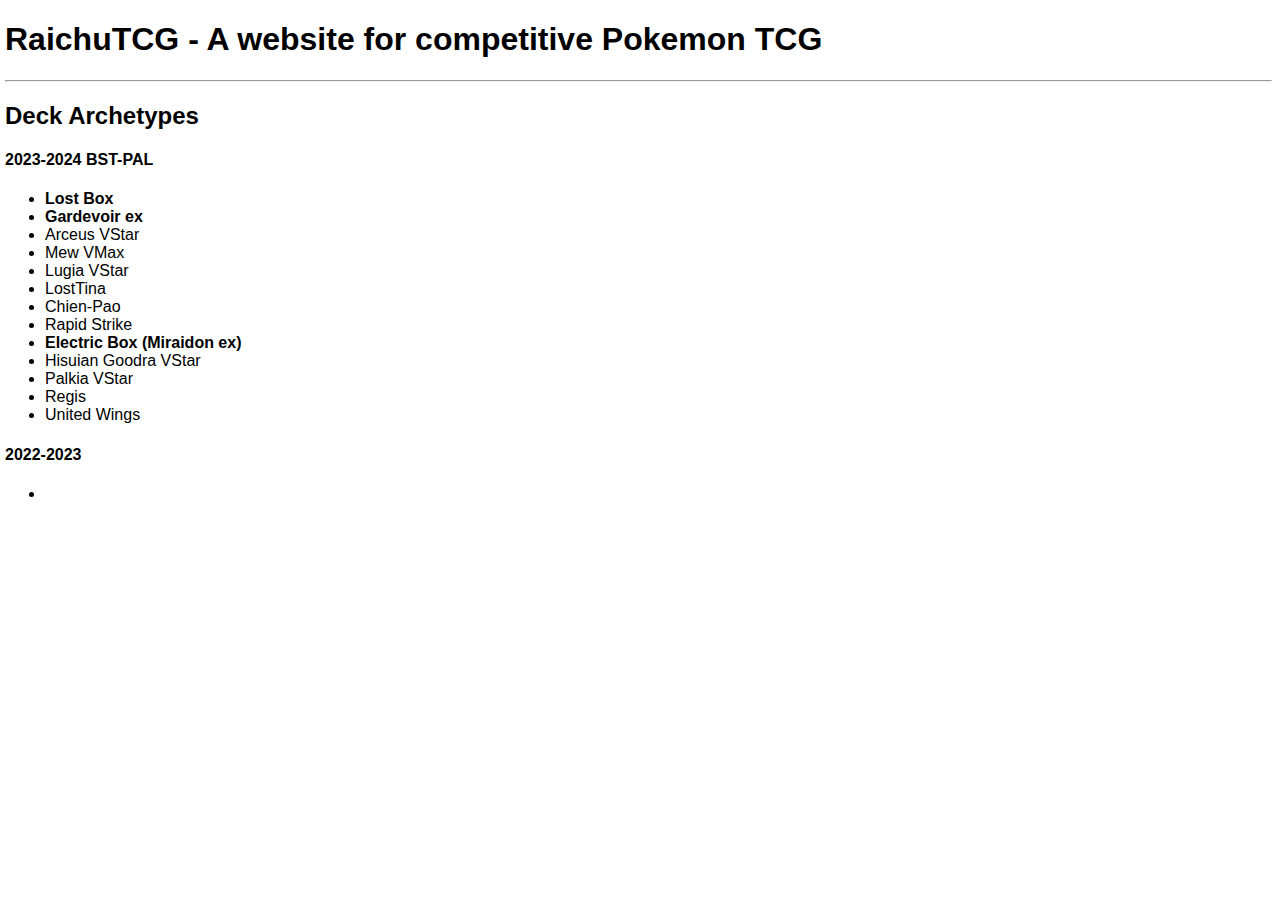
==== index.html @ 19805165 "quick add" ====
<!DOCTYPE html>
<html lang="en">
<head>
    <meta charset="UTF-8">
    <meta name="viewport" content="width=device-width, initial-scale=1.0">
    <link rel="stylesheet" href="/style.css">
    <title>RaichuTCG</title>
</head>
<body>
    <h1>RaichuTCG - A website for competitive Pokemon TCG</h1>
    <hr>
    <h2 id="deck-archetypes">Deck Archetypes</h2>
    <h4>2023-2024 BST-PAL</h4>
    <ul>
        <li><a href="/deck-archetypes/lost-box-2023-2024/">Lost Box</a></li>
        <li><a href="/deck-archetypes/gardevoir-ex-2023-2024/">Gardevoir ex</a></li>
        <li>Arceus VStar</li>
        <li>Mew VMax</li>
        <li>Lugia VStar</li>
        <li>LostTina</li>
        <li>Chien-Pao</li>
        <li>Rapid Strike</li>
        <li><a href="/deck-archetypes/electric-box-2023-2024/">Electric Box (Miraidon ex)</a></li>
        <li>Hisuian Goodra VStar</li>
        <li>Palkia VStar</li>
        <li>Regis</li>
        <li>United Wings</li>
    </ul>
    <h4>2022-2023</h4>
    <ul>
        <li></li>
    </ul>
</body>
</html>
---- style.css ----
body {
    font-family: sans-serif;
    margin-left:5px;
}

a {
    color: black;
    text-decoration: none;
    font-weight:bold;
  }
  
a:hover {
    color: black;
    text-decoration: underline;
    font-weight:bold;
}

a:visited {
    color: black;
    text-decoration: none;
    font-weight:bold;
}
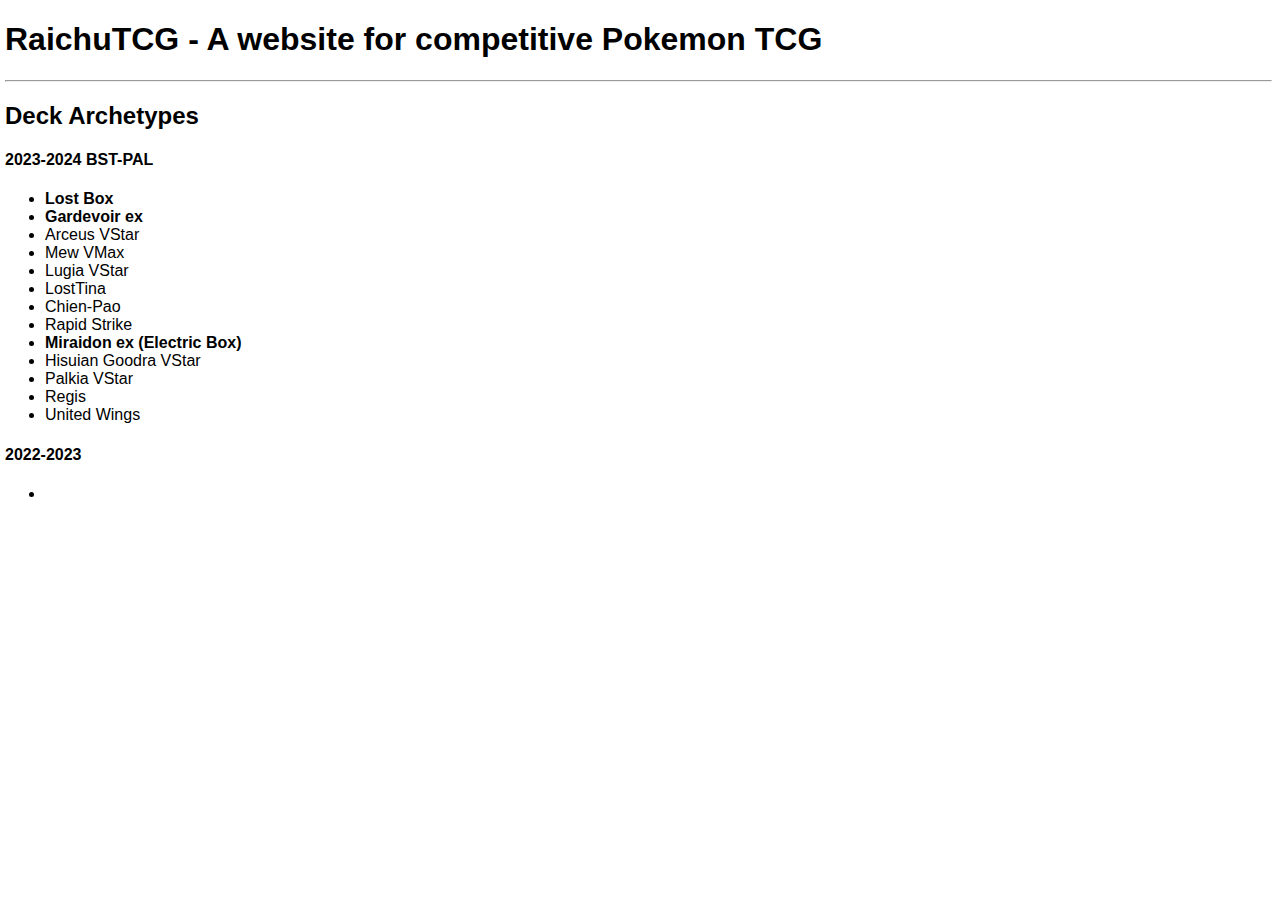
==== commit c4824017: "fix name" ====
--- a/index.html
+++ b/index.html
@@ -20,7 +20,7 @@
         <li>LostTina</li>
         <li>Chien-Pao</li>
         <li>Rapid Strike</li>
-        <li><a href="/deck-archetypes/electric-box-2023-2024/">Electric Box (Miraidon ex)</a></li>
+        <li><a href="/deck-archetypes/miraidon-ex-2023-2024/">Miraidon ex (Electric Box)</a></li>
         <li>Hisuian Goodra VStar</li>
         <li>Palkia VStar</li>
         <li>Regis</li>
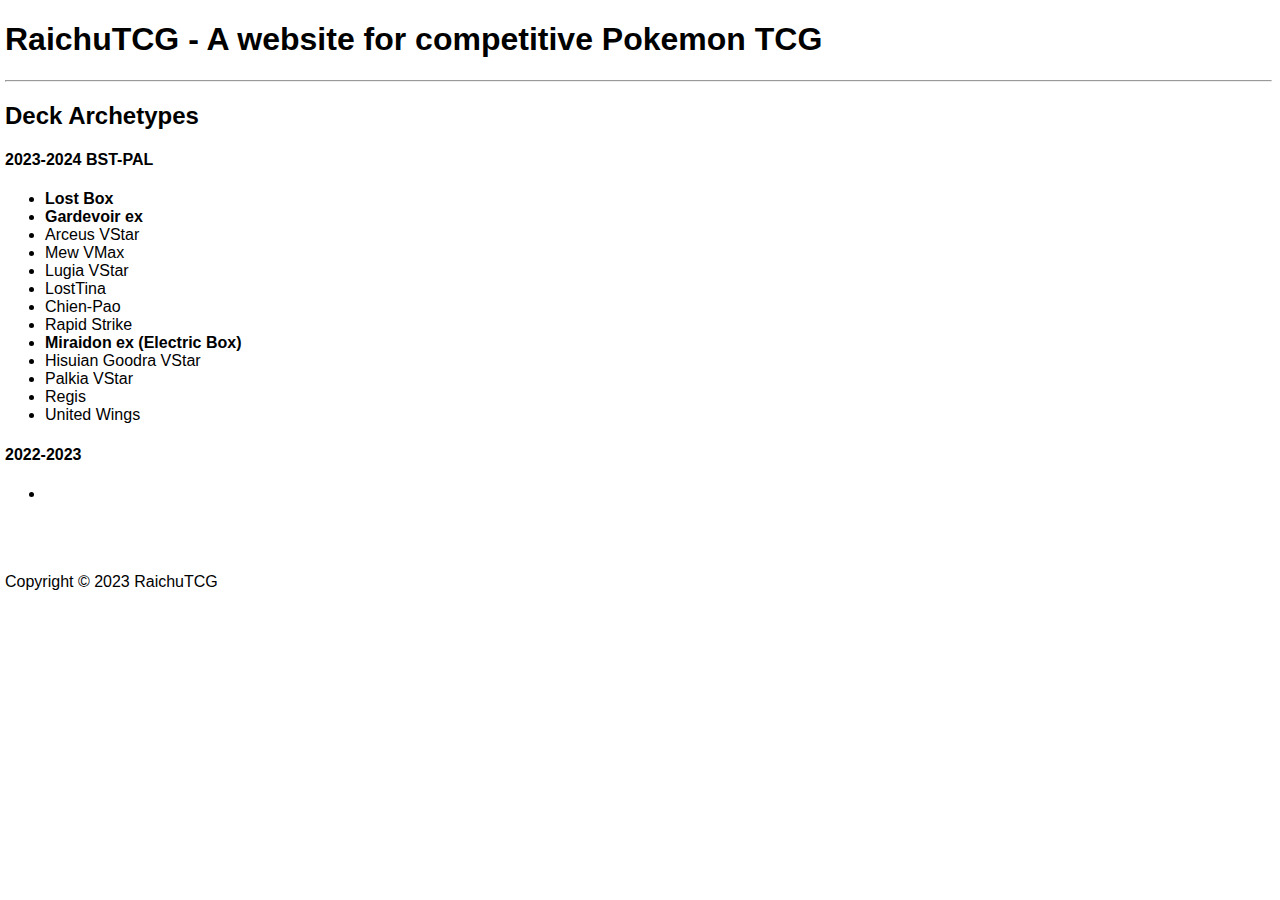
==== commit 4e1ba935: "footer" ====
--- a/index.html
+++ b/index.html
@@ -30,5 +30,7 @@
     <ul>
         <li></li>
     </ul>
+<br><br><br>
+<footer>Copyright © 2023 RaichuTCG</footer>
 </body>
 </html>--- a/style.css
+++ b/style.css
@@ -19,4 +19,9 @@
     color: black;
     text-decoration: none;
     font-weight:bold;
+}
+
+img.pkmncards {
+    height: 20%;
+    width: 20%;
 }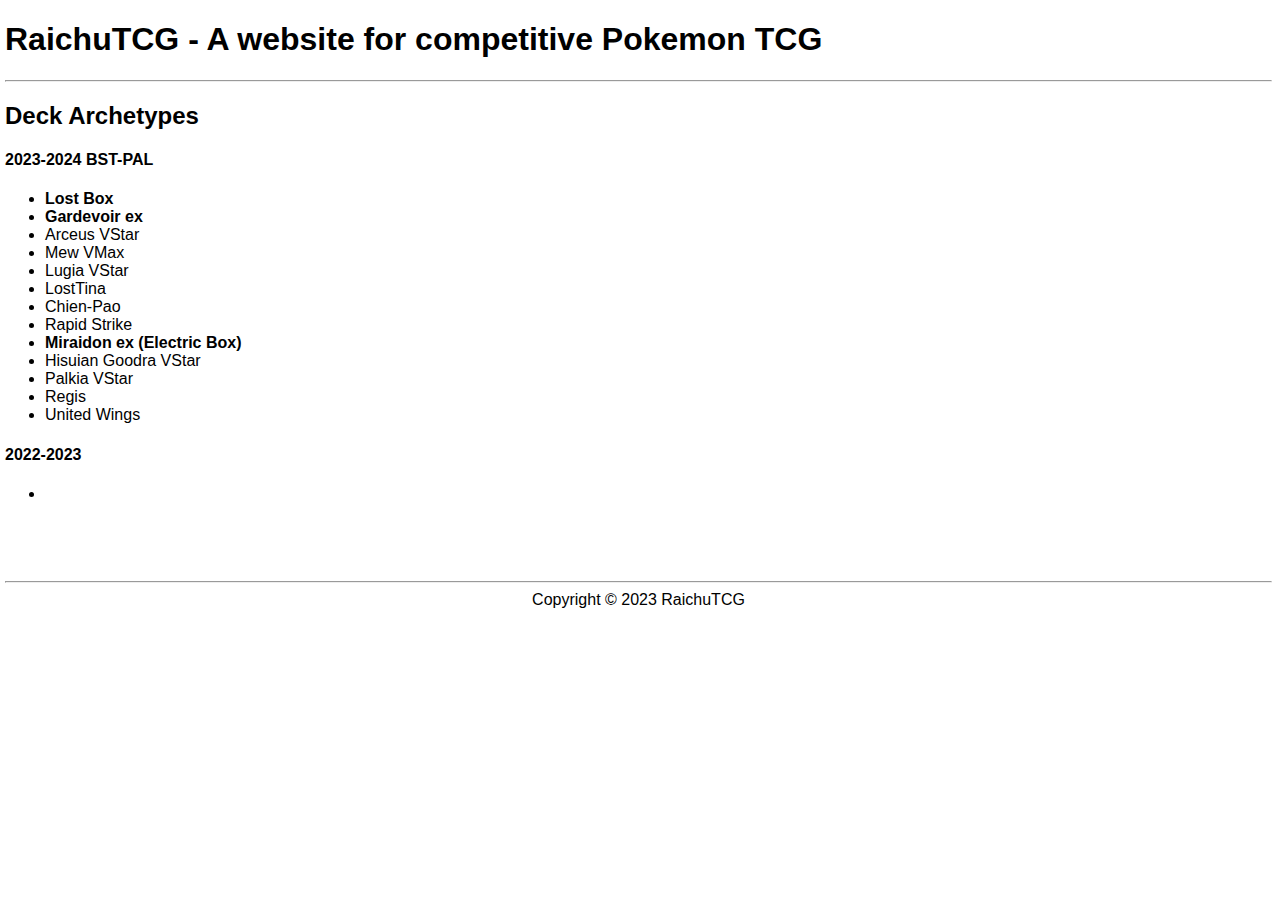
==== commit dc3edaac: "quick change" ====
--- a/index.html
+++ b/index.html
@@ -30,7 +30,7 @@
     <ul>
         <li></li>
     </ul>
-<br><br><br>
-<footer>Copyright © 2023 RaichuTCG</footer>
+<br><br><br><hr>
+<footer><center>Copyright © 2023 RaichuTCG</center></footer>
 </body>
 </html>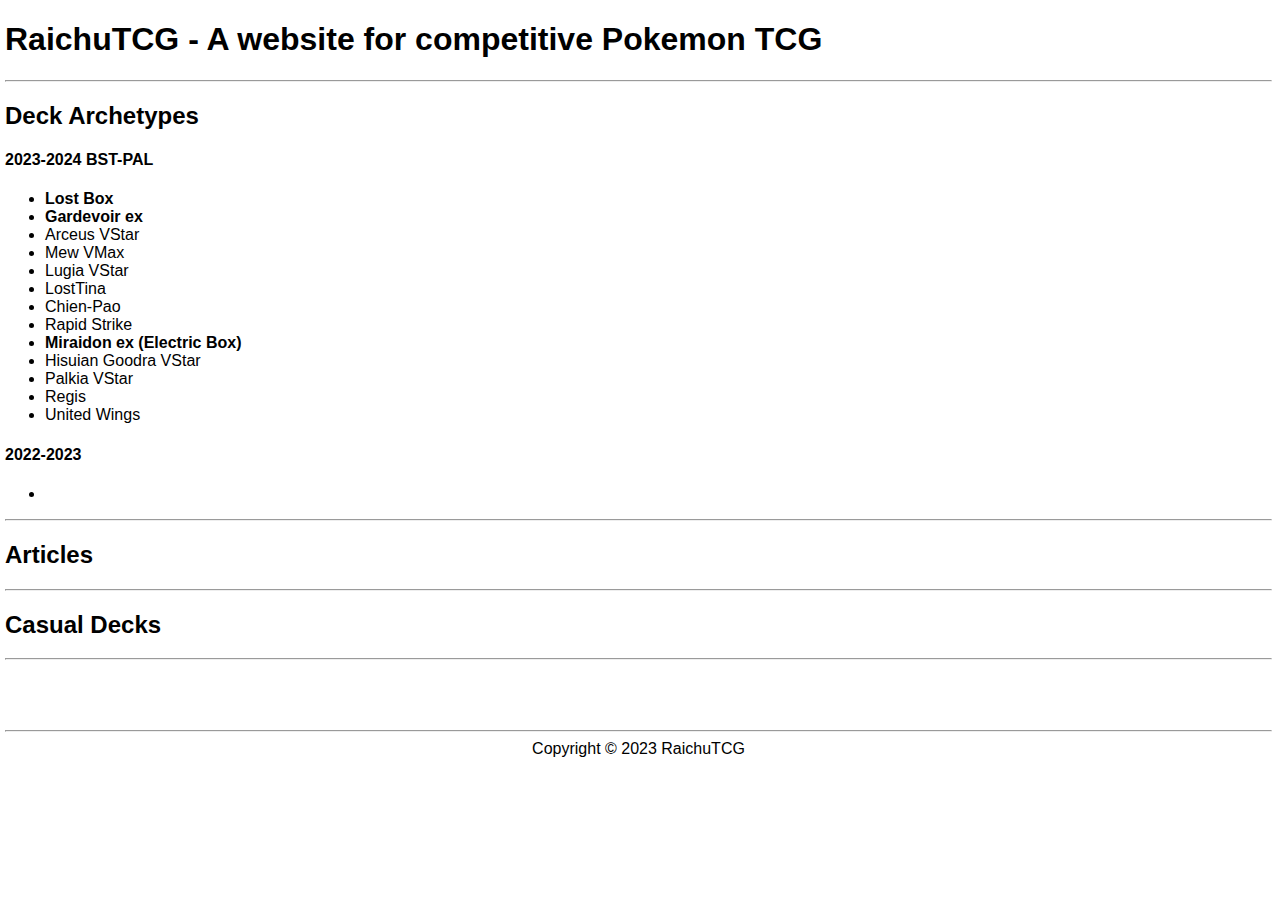
==== commit 67f18d9a: "new" ====
--- a/index.html
+++ b/index.html
@@ -30,6 +30,11 @@
     <ul>
         <li></li>
     </ul>
+    <hr>
+    <h2 id="articles">Articles</h2>
+    <hr>
+    <h2 id="casual-decks">Casual Decks</h2>
+    <hr>
 <br><br><br><hr>
 <footer><center>Copyright © 2023 RaichuTCG</center></footer>
 </body>
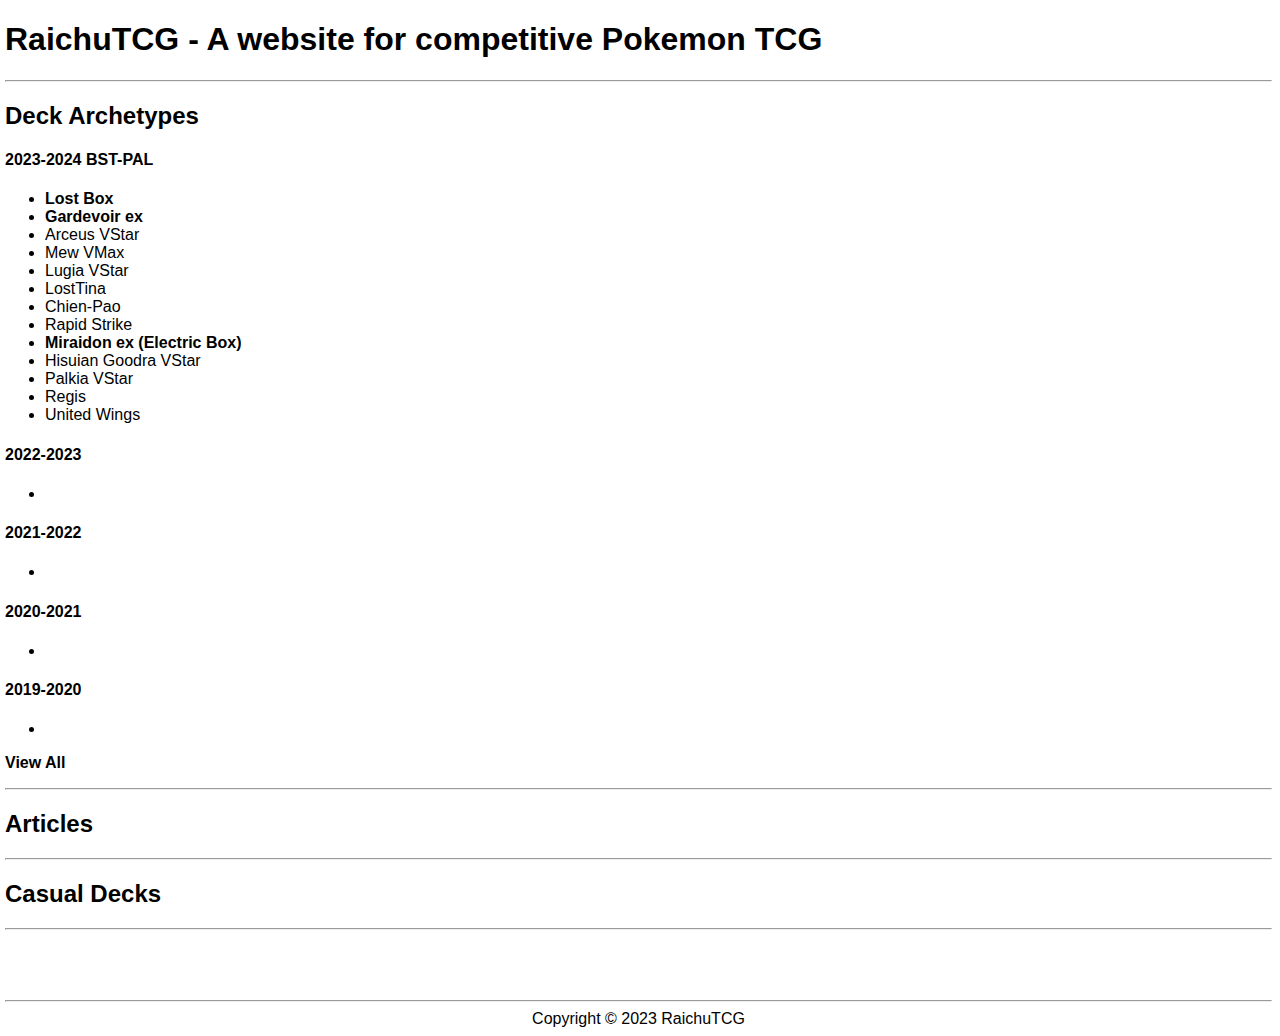
==== commit a659f20e: "new page" ====
--- a/index.html
+++ b/index.html
@@ -30,6 +30,19 @@
     <ul>
         <li></li>
     </ul>
+    <h4>2021-2022</h4>
+    <ul>
+        <li></li>
+    </ul>
+    <h4>2020-2021</h4>
+    <ul>
+        <li></li>
+    </ul>
+    <h4>2019-2020</h4>
+    <ul>
+        <li></li>
+    </ul>
+    <p><a href="/deck-archetypes/">View All</a></p>
     <hr>
     <h2 id="articles">Articles</h2>
     <hr>
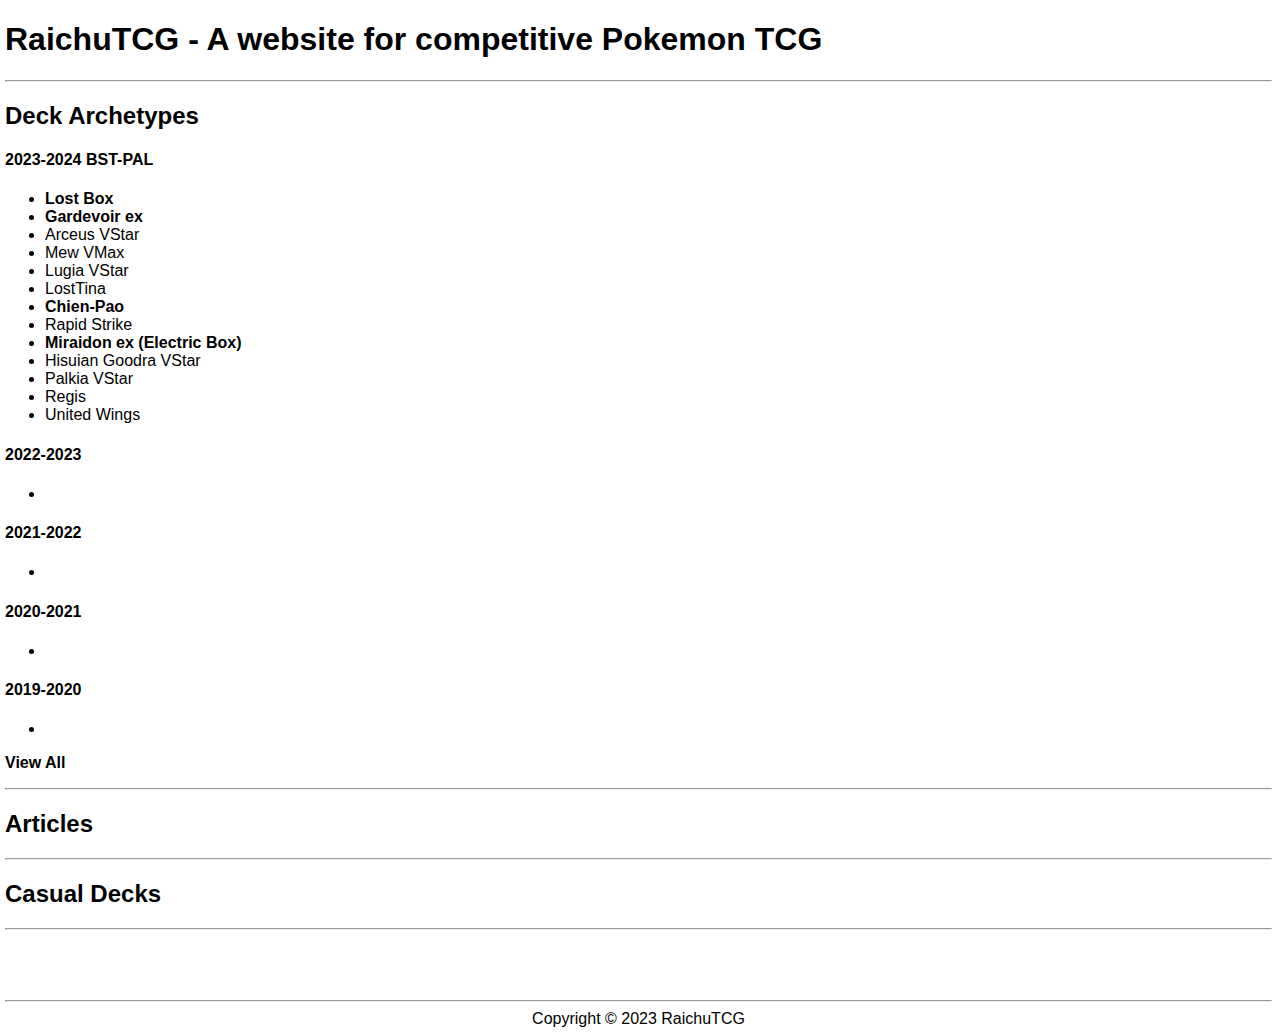
==== commit 6002c3d5: "new pages" ====
--- a/index.html
+++ b/index.html
@@ -18,7 +18,7 @@
         <li>Mew VMax</li>
         <li>Lugia VStar</li>
         <li>LostTina</li>
-        <li>Chien-Pao</li>
+        <li><a href="/deck-archetypes/chien-pao-2023-2024/">Chien-Pao</a></li>
         <li>Rapid Strike</li>
         <li><a href="/deck-archetypes/miraidon-ex-2023-2024/">Miraidon ex (Electric Box)</a></li>
         <li>Hisuian Goodra VStar</li>
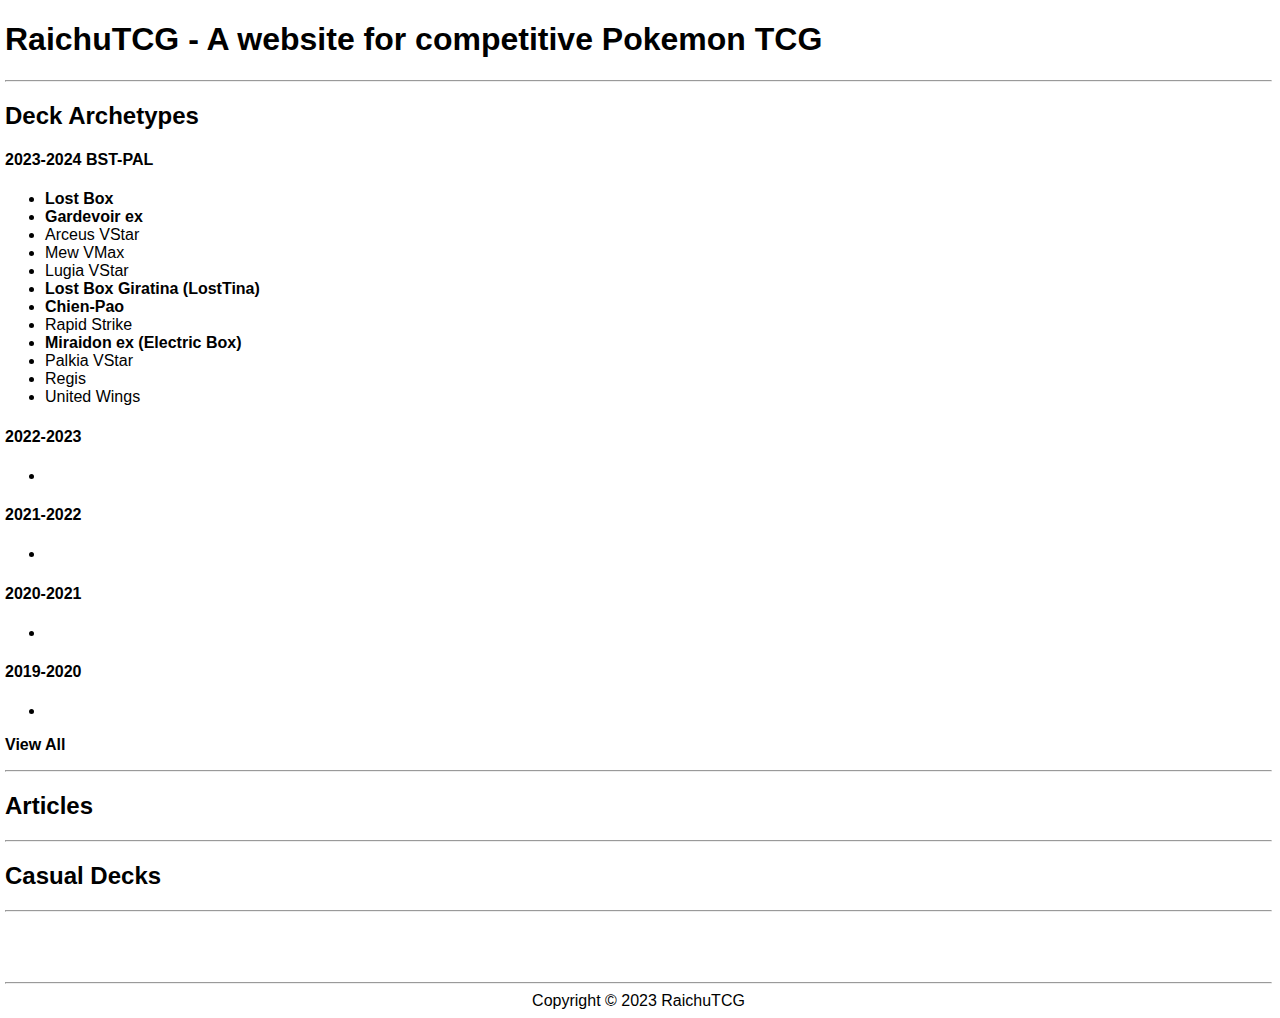
==== commit 3b86801d: "add" ====
--- a/index.html
+++ b/index.html
@@ -17,11 +17,10 @@
         <li>Arceus VStar</li>
         <li>Mew VMax</li>
         <li>Lugia VStar</li>
-        <li>LostTina</li>
+        <li><a href="/deck-archetypes/losttina-2023-2024/">Lost Box Giratina (LostTina)</a></li>
         <li><a href="/deck-archetypes/chien-pao-2023-2024/">Chien-Pao</a></li>
         <li>Rapid Strike</li>
         <li><a href="/deck-archetypes/miraidon-ex-2023-2024/">Miraidon ex (Electric Box)</a></li>
-        <li>Hisuian Goodra VStar</li>
         <li>Palkia VStar</li>
         <li>Regis</li>
         <li>United Wings</li>
